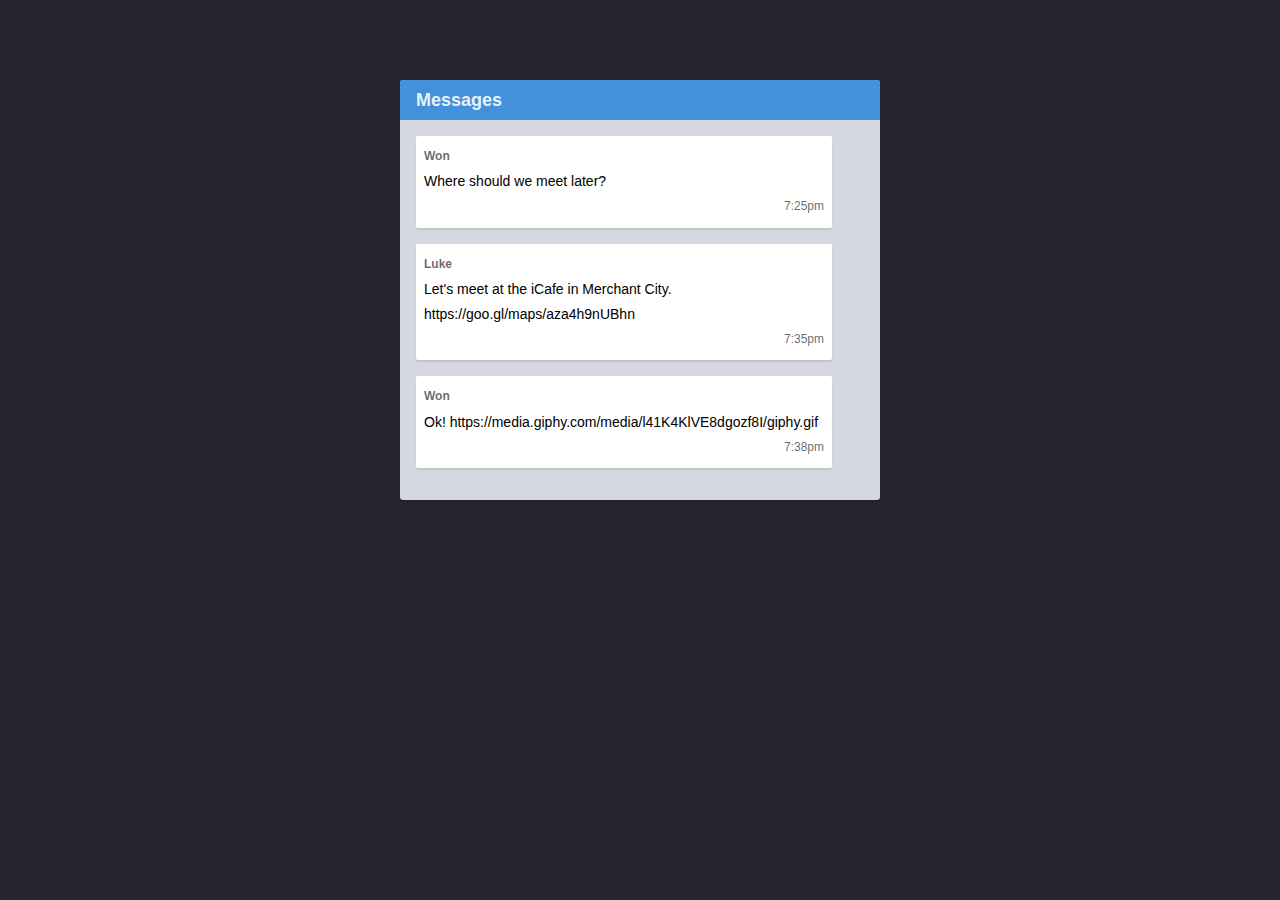
==== week-1/2-html-attributes/index.html @ 29c2b00e "hello" ====
<!DOCTYPE html>
<html lang="en">
  <head>
    <meta charset="utf-8" />
    <title>2. HTML Attributes - HTML, CSS and Git Exercises</title>
    <meta name="viewport" content="width=device-width, initial-scale=1" />
    <link rel="stylesheet" href="/css/normalize.css" />
    <link rel="stylesheet" href="/css/week1.css" />
    <link rel="stylesheet" href="/css/message.css" />
  </head>

  <body>
    <div class="site-wrapper">
      <div class="site-header">
        <div class="site-header__title">Messages</div>
      </div>
      <div class="messages">
        <div class="message">
          <div class="message__author">Won</div>
          <p class="message__content">Where should we meet later?</p>
          <span class="message__time">7:25pm</span>
        </div>
        <div class="message">
          <div class="message__author">Luke</div>
          <p class="message__content">
            Let's meet at the iCafe in Merchant City. https://goo.gl/maps/aza4h9nUBhn
          </p>
          <span class="message__time">7:35pm</span>
        </div>
        <div class="message">
          <div class="message__author">Won</div>
          <p class="message__content">
            Ok! https://media.giphy.com/media/l41K4KlVE8dgozf8I/giphy.gif
          </p>
          <span class="message__time">7:38pm</span>
        </div>
      </div>
    </div>
  </body>
</html>
---- css/week1.css ----
/* Base site colors and fonts */
body,
html {
  background: #25262f;
  font-family: -apple-system, BlinkMacSystemFont, "Segoe UI", "Roboto", "Oxygen-Sans", "Ubuntu",
    "Cantarell", "Helvetica Neue", sans-serif;
  font-size: 16px;
  line-height: 1.5em;
}

/* Wrap the site content in a centred box */
.site-wrapper {
  max-width: 30rem;
  margin-top: 5rem;
  margin-left: auto;
  margin-right: auto;
  background: #d6d8e1;
  border-radius: 3px;
  box-shadow: 0 2px 2px rgba(0, 0, 0, 0.1);
}

/* Buttons */
.button {
  padding: 0.25em 0.5em;
  border: 1px solid rgba(0, 0, 0, 0.1);
  border-radius: 2px;
  background: #4491db;
  color: #fff;
  text-decoration: none;
  cursor: pointer;
}

/* Site title and top navigation */
.site-header {
  padding: 0.5rem 1rem;
  background: #4491db;
  border-top-left-radius: 3px;
  border-top-right-radius: 3px;
}

.site-header__title {
  margin: 0;
  color: rgba(255, 255, 255, 0.9);
  font-size: 18px;
  font-weight: 700;
}

/* Messages */
.messages {
  padding-bottom: 1rem;
}

/* Messages */
.message {
  margin: 1rem 3rem 1rem 1rem;
  padding: 0.5rem;
  font-size: 14px;
  line-height: 1.8em;
  border-radius: 2px;
  background: #fff;
  box-shadow: 0 2px 2px rgba(0, 0, 0, 0.1);
}

/* Input area to add a new message */
.add-message {
  padding: 0.5rem 1rem;
}

.add-message__input {
  padding: 0.25em 0.5em;
  border: none;
  border-radius: 2px;
  box-shadow: 0 2px 2px rgba(0, 0, 0, 0.1);
  background: #fff;
}

/* Site footer area */
.site-footer {
  padding: 0.5rem 1rem;
}
---- css/message.css ----
/* Message styling that is easier to override */
.message {
  margin: 1rem 3rem 1rem 1rem;
  padding: 0.5rem;
  font-size: 14px;
  line-height: 1.8em;
  border-radius: 2px;
  background: #fff;
  box-shadow: 0 2px 2px rgba(0, 0, 0, 0.1);
}

.message__author {
  font-size: 12px;
  font-weight: 700;
  color: rgba(0, 0, 0, 0.6);
}

.message__content {
  margin: 0;
}

.message__time {
  display: block;
  font-size: 12px;
  color: rgba(0, 0, 0, 0.6);
  text-align: right;
}
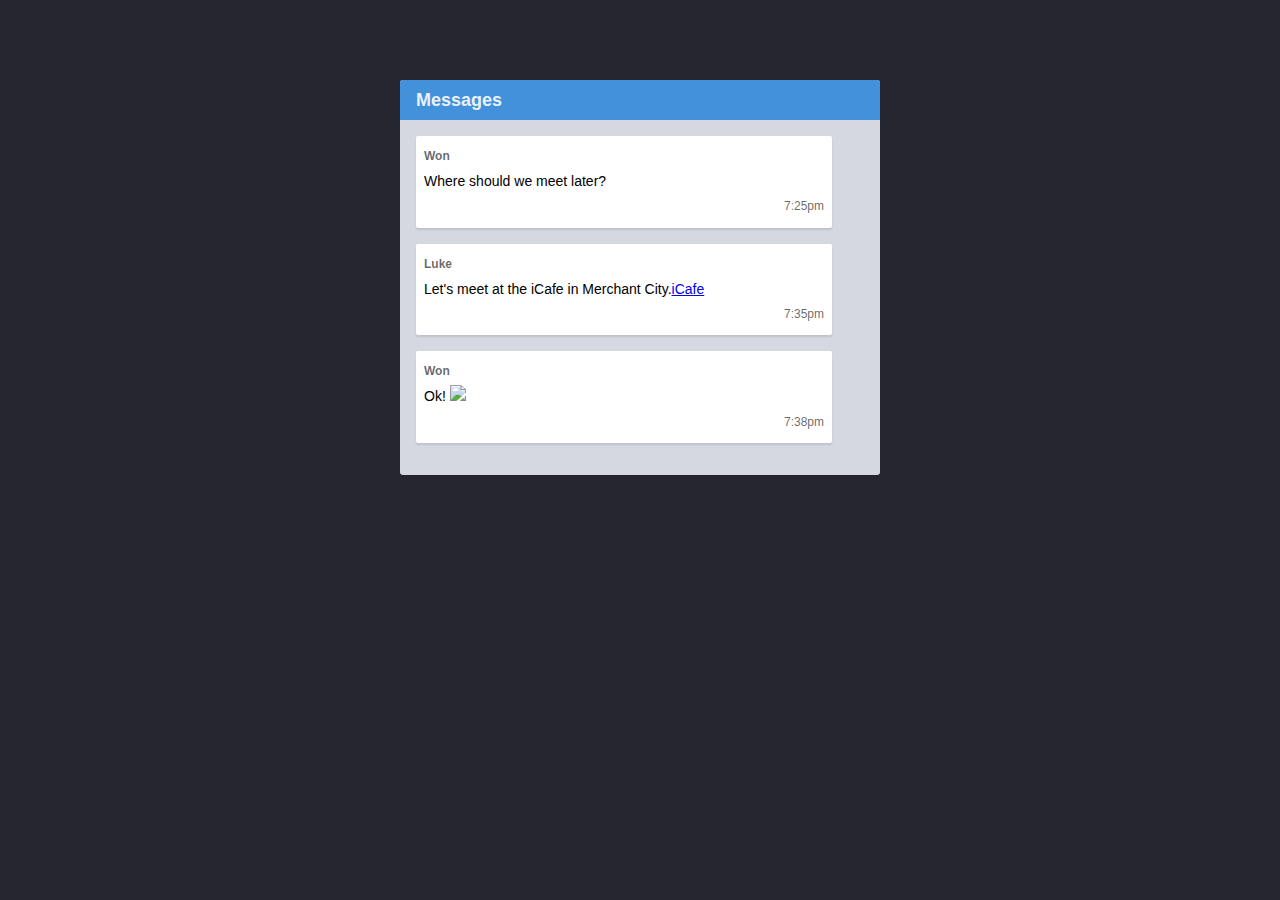
==== commit c2be3ab1: "Completed 2-html-attributes exercise" ====
--- a/week-1/2-html-attributes/index.html
+++ b/week-1/2-html-attributes/index.html
@@ -23,14 +23,14 @@
         <div class="message">
           <div class="message__author">Luke</div>
           <p class="message__content">
-            Let's meet at the iCafe in Merchant City. https://goo.gl/maps/aza4h9nUBhn
+            Let's meet at the iCafe in Merchant City.<a href="https://goo.gl/maps/aza4h9nUBhn">iCafe</a>
           </p>
           <span class="message__time">7:35pm</span>
         </div>
         <div class="message">
           <div class="message__author">Won</div>
           <p class="message__content">
-            Ok! https://media.giphy.com/media/l41K4KlVE8dgozf8I/giphy.gif
+            Ok! <img src="https://media.giphy.com/media/l41K4KlVE8dgozf8I/giphy.gif">
           </p>
           <span class="message__time">7:38pm</span>
         </div>
